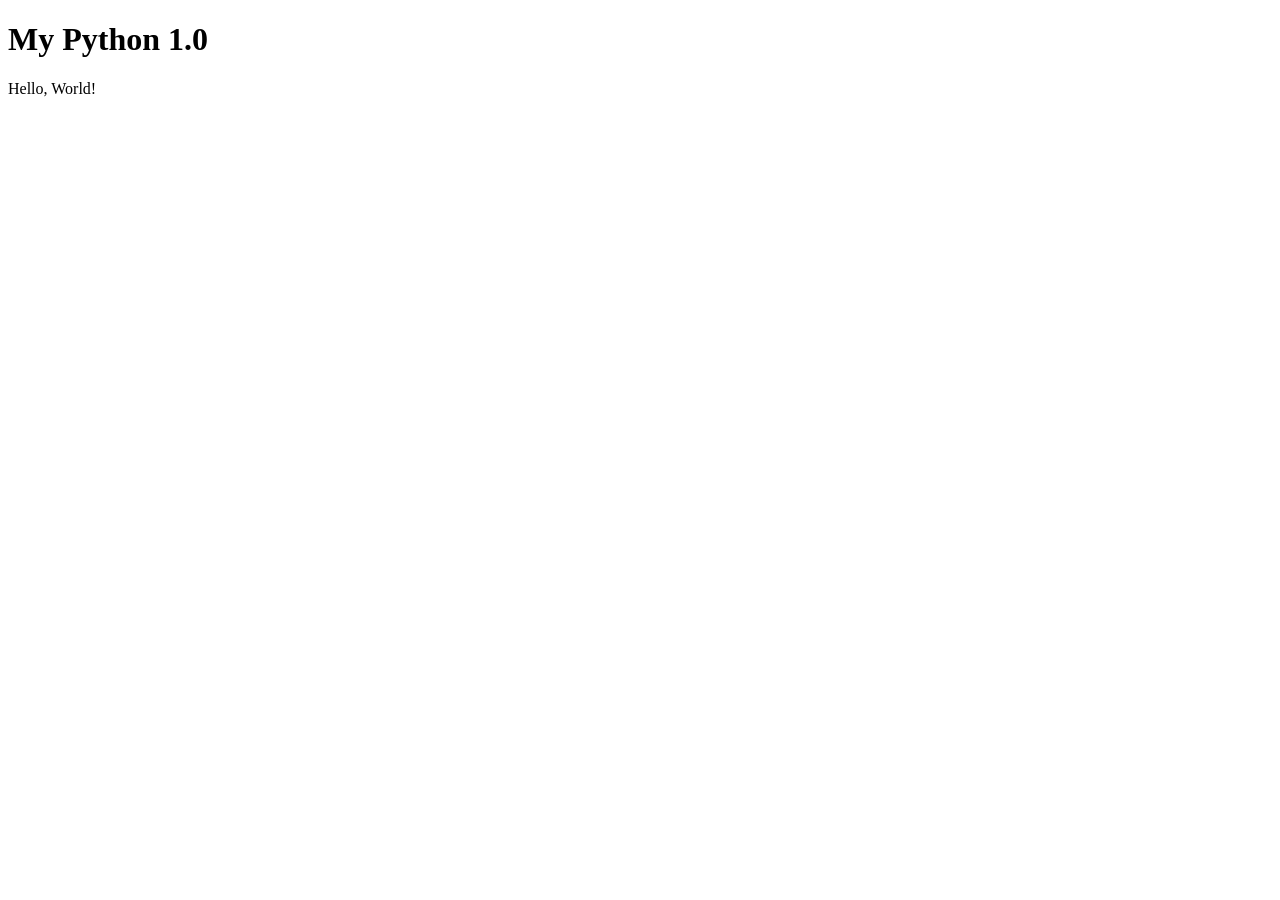
==== index.html @ b6f7afdb "Create index.html I did it" ====
<!DOCTYPE html>
<html lang="en">
<head>
    <meta charset="UTF-8">
    <meta name="viewport" content="width=device-width, initial-scale=1.0">
    <title>ICT Project</title>
    <link rel="stylesheet" href="https://pyscript.net/releases/2025.3.1/core.css" />
    <script type="module" src="https://pyscript.net/releases/2025.3.1/core.css"></script>
</head>
<body>

    <h1>My Python 1.0</h1>

    <script type="py" src="main.py"></script>
    Hello, World!</body><script>

    <div id="div1"></div>
    <div id="div2"></div>

</body>
</html>
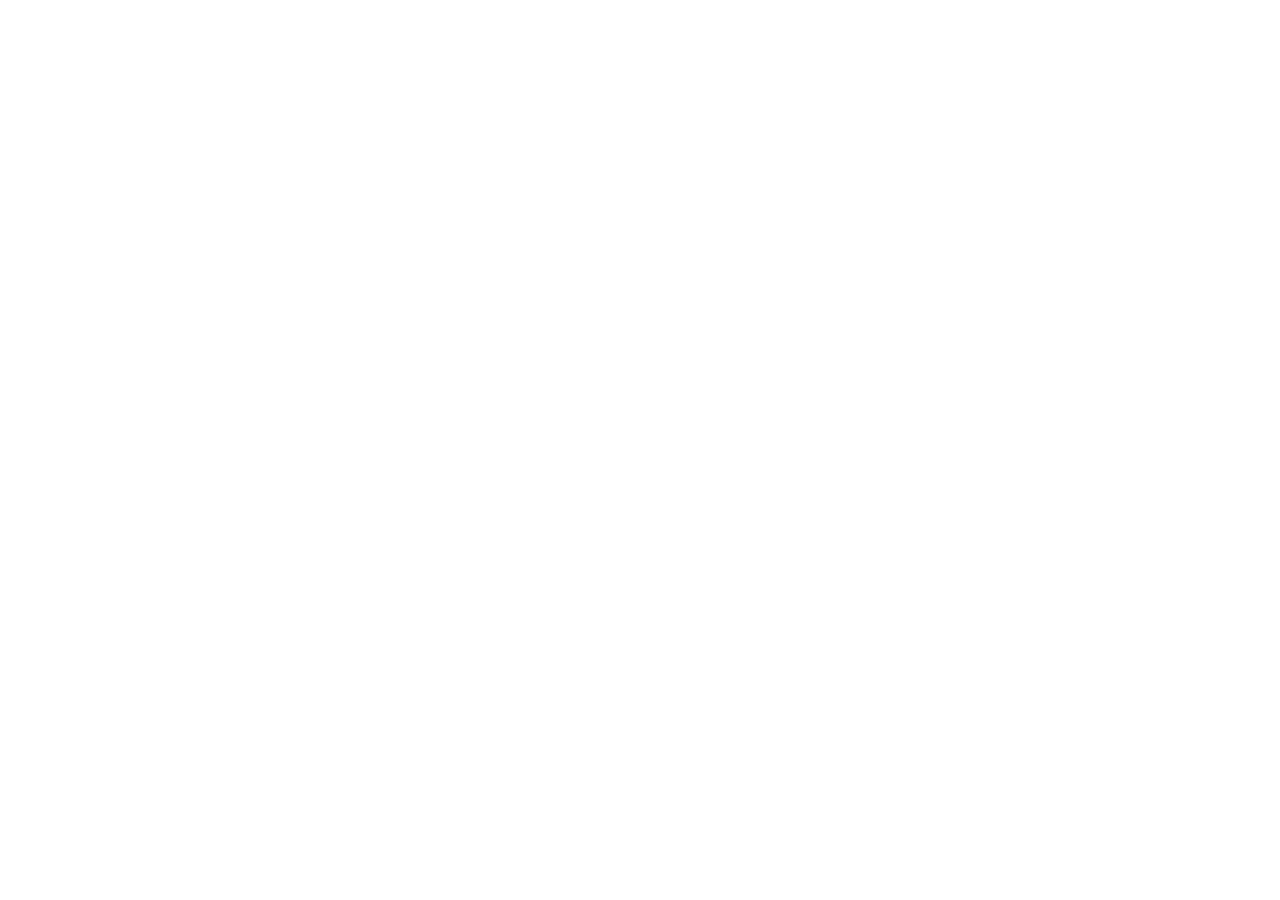
==== commit 5ae14bbe: "Change it" ====
--- a/index.html
+++ b/index.html
@@ -3,19 +3,15 @@
 <head>
     <meta charset="UTF-8">
     <meta name="viewport" content="width=device-width, initial-scale=1.0">
-    <title>ICT Project</title>
-    <link rel="stylesheet" href="https://pyscript.net/releases/2025.3.1/core.css" />
-    <script type="module" src="https://pyscript.net/releases/2025.3.1/core.css"></script>
+    <title>Working with Integers</title>
+    <link rel="stylesheet" 
+    href="https://pyscript.net/releases/2026.7.3/core.css" />
+    <script type="module" 
+    src="https://pyscript.net/releases/2026.7.3/core.js"></script>
 </head>
 <body>
 
-    <h1>My Python 1.0</h1>
-
     <script type="py" src="main.py"></script>
-    Hello, World!</body><script>
-
-    <div id="div1"></div>
-    <div id="div2"></div>
-
+    
 </body>
-</html>+</html>
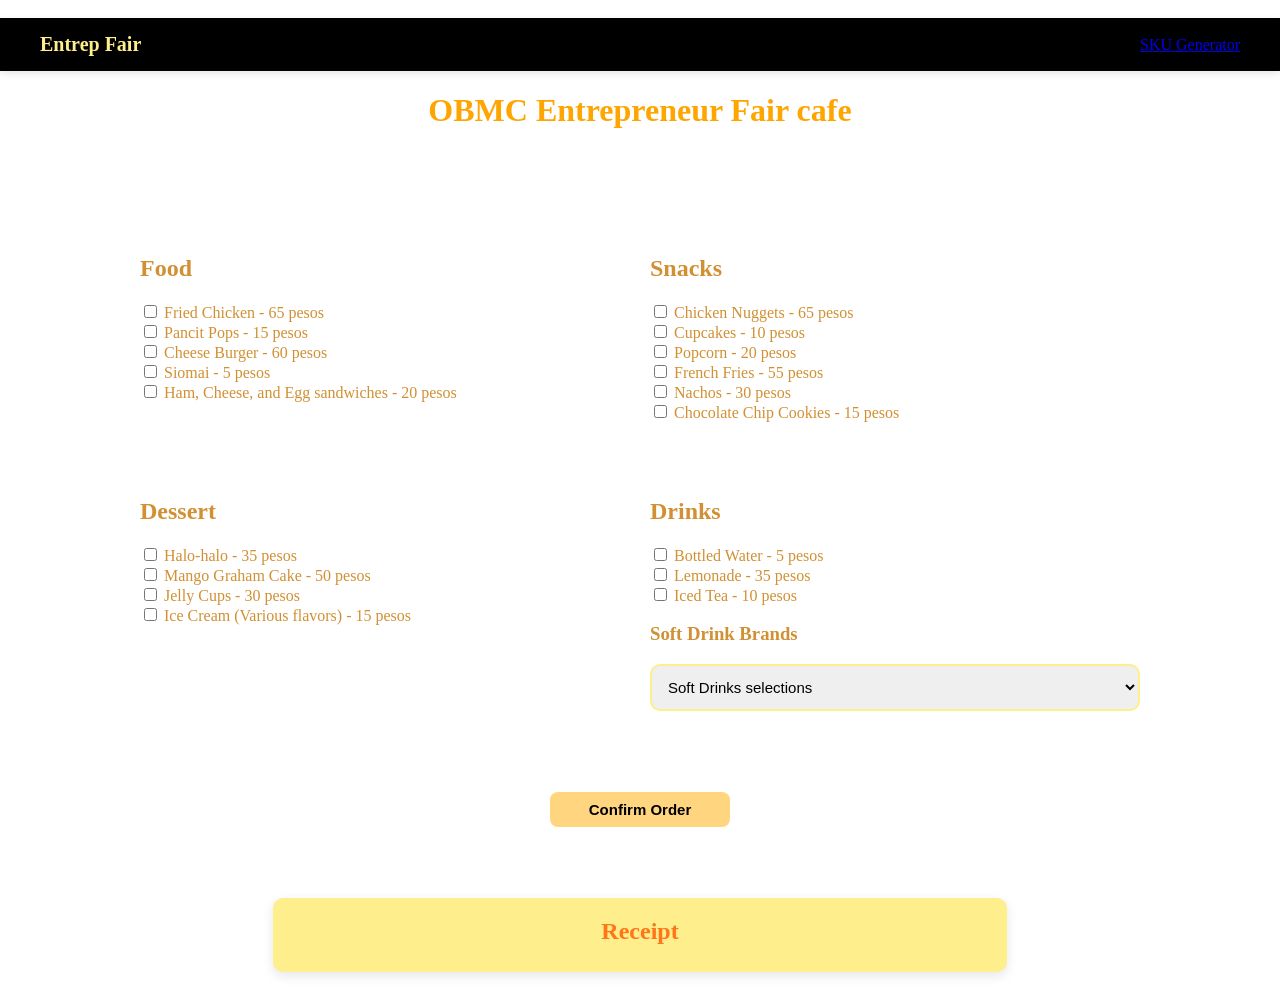
==== commit e2556710: "Change" ====
--- a/index.html
+++ b/index.html
@@ -3,13 +3,107 @@
 <head>
     <meta charset="UTF-8">
     <meta name="viewport" content="width=device-width, initial-scale=1.0">
-    <title>Working with Integers</title>
+    <title>Q1 Project</title>
+    <link rel="stylesheet" href="style.css">
     <link rel="stylesheet" 
     href="https://pyscript.net/releases/2026.7.3/core.css" />
     <script type="module" 
     src="https://pyscript.net/releases/2026.7.3/core.js"></script>
-</head>
-<body>
+<body class="body">
+
+    <br>
+
+    <header class="header">
+        <h4>Entrep Fair</h4>
+
+        <nav>
+            <a href="SKUpage.html">SKU Generator</a>
+        </nav>
+    </header>
+
+    <h1 class="h1">OBMC Entrepreneur Fair cafe</h1>
+
+    <br><br><br>
+
+    <div class="menu">
+
+    <div class="category">
+ 
+    <h2>Food</h2>
+
+    <input type="checkbox" id="chicken" data-price="65"> Fried Chicken - 65 pesos<br>
+    <input type="checkbox" id="pancit" data-price="15"> Pancit Pops - 15 pesos
+    <br>
+    <input type="checkbox" id="burger" data-price="60"> Cheese Burger - 60 pesos
+    <br>
+    <input type="checkbox" id="siomai" data-price="5"> Siomai - 5 pesos
+    <br>
+    <input type="checkbox" id="sandwiches" data-price="20"> Ham, Cheese, and Egg sandwiches - 20 pesos
+    <br><br><br>
+    </div>
+
+    <div class="category">
+    <h2>Snacks</h2>
+
+    <input type="checkbox" id="nuggets" data-price="65"> Chicken Nuggets - 65 pesos
+    <br>
+    <input type="checkbox" id="cupcakes" data-price="10"> Cupcakes - 10 pesos
+    <br>
+    <input type="checkbox" id="popcorn" data-price="20"> Popcorn - 20 pesos
+    <br>
+    <input type="checkbox" id="fries" data-price="55"> French Fries - 55 pesos
+    <br>
+    <input type="checkbox" id="nachos" data-price="30"> Nachos - 30 pesos
+    <br>
+    <input type="checkbox" id="cookies" data-price="15"> Chocolate Chip Cookies - 15 pesos
+    <br><br><br>
+    </div>
+    
+    <div class="category">
+    <h2>Dessert</h2>
+
+    <input type="checkbox" id="halo_halo" data-price="35"> Halo-halo - 35 pesos
+    <br>
+    <input type="checkbox" id="mango" data-price="50"> Mango Graham Cake - 50 pesos
+    <br>
+    <input type="checkbox" id="jelly" data-price="30"> Jelly Cups - 30 pesos
+    <br>
+    <input type="checkbox" id="ice_cream" data-price="15"> Ice Cream (Various flavors) - 15 pesos
+    <br><br><br>
+    </div>
+
+
+    <div class="category">
+    <h2>Drinks</h2>
+
+    <input type="checkbox" id="water" data-price="5"> Bottled Water - 5 pesos
+    <br>
+    <input type="checkbox" id="lemonade" data-price="35"> Lemonade - 35 pesos
+    <br>
+    <input type="checkbox" id="iced_tea" data-price="10"> Iced Tea - 10 pesos
+    <br>
+
+    <h3>Soft Drink Brands</h3>
+
+    <select id="soft_drink" class="soft_drink">
+        <option value="" data-price="0"> Soft Drinks selections</option>
+        <option value="cola" data-price="10"> Coca-Cola - 10 pesos</option>
+        <option value="sprite" data-price="10"> Sprite - 10 pesos</option>
+        <option value="pepsi" data-price="10"> Pepsi - 10 pesos</option>
+        <option value="dew" data-price="10"> Mountain Dew - 10 pesos</option>
+    </select>
+    </div>
+    </div>
+
+    <br><br>
+
+    <button class="button" type="button" py-click="order"> Confirm Order</button>
+
+    <br><br>
+
+    <div id="receipt" class="receipt">
+        <h2>Receipt</h2>
+    </div>
 
     <script type="py" src="main.py"></script>
     
--- a/style.css
+++ b/style.css
@@ -0,0 +1,106 @@
+@import url('https://fonts.googleapis.com/css2?family=Poppins:wght@400;500;600;700;800&display=swap');
+
+
+        .body {
+            margin: 0;
+            background-color: white;
+            background-size: cover;
+            background-position: center;
+            background-attachment: fixed;
+        }
+    
+
+        .header {
+            background-color: black;
+            color: #ffee8c;
+            text-align: center;
+            padding: 15px 40px;
+            box-shadow: 0 3px 8px rgba(0,0,0,0.1);
+            display: flex;
+            align-items: center;
+            justify-content: space-between;
+        }
+
+        .header h4 {
+            margin: 0;
+            font-size: 20px;
+            color: #ffee8c;
+        }
+
+        .h1 {
+            color: #ffa500;
+            text-align: center;
+        }
+
+        .menu {
+            width: 90%;
+            max-width: 1000px;
+            margin: 30px auto;
+            display: grid;
+            grid-template-columns: 1fr 1fr;
+            gap: 20px;
+            color: #d19033
+        }
+
+        .soft_drink {
+            width: 100%;
+            padding: 12px;
+            border: 2px solid #ffee8c;
+            border-radius: 10px;
+            font-size: 15px;
+        }
+
+        .button {
+            display: block;
+            width: 180px;
+            margin: 15px auto;
+            padding: 9px;
+            background: #ffd580;
+            color: black;
+            border: none;
+            border-radius: 8px;
+            font-size: 15px;
+            font-weight: bold;
+            cursor: pointer;
+        }
+
+        .button:hover {
+            background: #ff7518;
+            color: black;
+        }
+
+        .receipt {
+            background:#ffee8c;
+            color:#ff7518;
+            width: 55%;
+            margin: 20px auto;
+            padding: 15px;
+            border-radius: 10px;
+            box-shadow: 0 4px 12px rgba(0,0,0,0.1);
+            text-align: center;
+        }
+
+        .receipt h2 {
+            margin: 5px 0 12px;
+        }
+
+        .receipt p {
+            margin: 6px 0;
+        }
+
+        .total {
+            font-size: 20px;
+            color: black;
+        }
+
+        @media (max-width: 750px) {
+
+            .menu {
+                grid-template-columns: 1fr;
+            }
+
+            .receipt {
+                position: static;
+            }
+
+        }
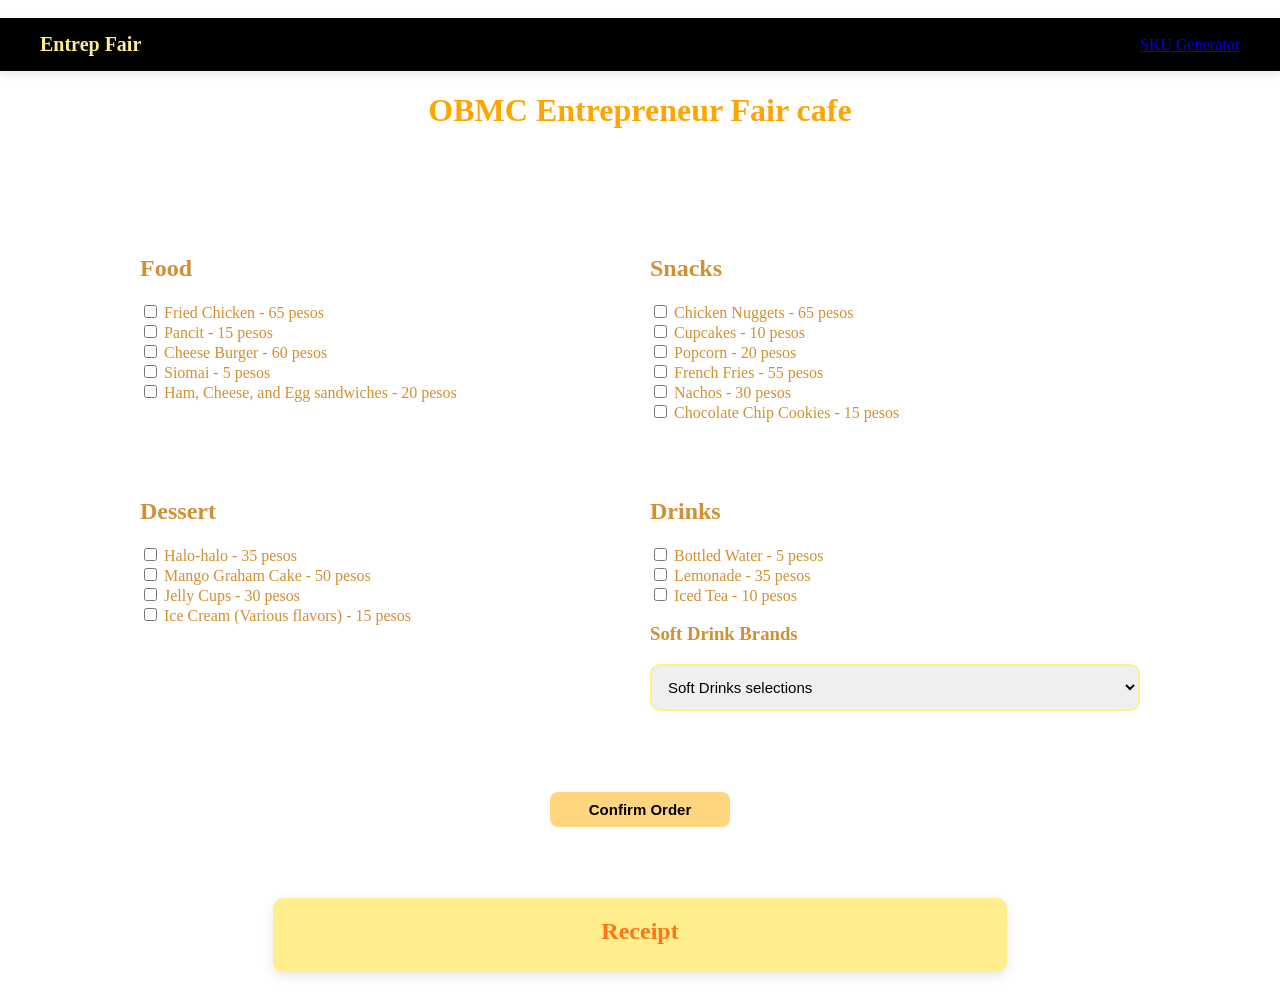
==== commit 1a69c986: "Change" ====
--- a/index.html
+++ b/index.html
@@ -9,6 +9,7 @@
     href="https://pyscript.net/releases/2026.7.3/core.css" />
     <script type="module" 
     src="https://pyscript.net/releases/2026.7.3/core.js"></script>
+</head>
 <body class="body">
 
     <br>
@@ -31,44 +32,45 @@
  
     <h2>Food</h2>
 
-    <input type="checkbox" id="chicken" data-price="65"> Fried Chicken - 65 pesos<br>
-    <input type="checkbox" id="pancit" data-price="15"> Pancit Pops - 15 pesos
+    <input type="checkbox" id="chicken" data-price="65" data-sku="FOO-FC-001"> Fried Chicken - 65 pesos
     <br>
-    <input type="checkbox" id="burger" data-price="60"> Cheese Burger - 60 pesos
+    <input type="checkbox" id="pancit" data-price="15" data-sku="FOO-P-002"> Pancit - 15 pesos
     <br>
-    <input type="checkbox" id="siomai" data-price="5"> Siomai - 5 pesos
+    <input type="checkbox" id="burger" data-price="60" data-sku="FOO-CB-003"> Cheese Burger - 60 pesos
     <br>
-    <input type="checkbox" id="sandwiches" data-price="20"> Ham, Cheese, and Egg sandwiches - 20 pesos
+    <input type="checkbox" id="siomai" data-price="5" data-sku="FOO-S-004"> Siomai - 5 pesos
+    <br>
+    <input type="checkbox" id="sandwiches" data-price="20" data-sku="FOO-HCE-005"> Ham, Cheese, and Egg sandwiches - 20 pesos
     <br><br><br>
     </div>
 
     <div class="category">
     <h2>Snacks</h2>
 
-    <input type="checkbox" id="nuggets" data-price="65"> Chicken Nuggets - 65 pesos
+    <input type="checkbox" id="nuggets" data-price="65" data-sku="SNK-CN-006"> Chicken Nuggets - 65 pesos
     <br>
-    <input type="checkbox" id="cupcakes" data-price="10"> Cupcakes - 10 pesos
+    <input type="checkbox" id="cupcakes" data-price="10" data-sku="SNK-C-007"> Cupcakes - 10 pesos
     <br>
-    <input type="checkbox" id="popcorn" data-price="20"> Popcorn - 20 pesos
+    <input type="checkbox" id="popcorn" data-price="20" data-sku="SNK-P-008"> Popcorn - 20 pesos
     <br>
-    <input type="checkbox" id="fries" data-price="55"> French Fries - 55 pesos
+    <input type="checkbox" id="fries" data-price="55" data-sku="SNK-FF-009"> French Fries - 55 pesos
     <br>
-    <input type="checkbox" id="nachos" data-price="30"> Nachos - 30 pesos
+    <input type="checkbox" id="nachos" data-price="30" data-sku="SNK-N-010"> Nachos - 30 pesos
     <br>
-    <input type="checkbox" id="cookies" data-price="15"> Chocolate Chip Cookies - 15 pesos
+    <input type="checkbox" id="cookies" data-price="15" data-sku="SNK-CC-011"> Chocolate Chip Cookies - 15 pesos
     <br><br><br>
     </div>
     
     <div class="category">
     <h2>Dessert</h2>
 
-    <input type="checkbox" id="halo_halo" data-price="35"> Halo-halo - 35 pesos
+    <input type="checkbox" id="halo_halo" data-price="35" data-sku="DES-HH-012"> Halo-halo - 35 pesos
     <br>
-    <input type="checkbox" id="mango" data-price="50"> Mango Graham Cake - 50 pesos
+    <input type="checkbox" id="mango" data-price="50" data-sku="DES-MGC-013"> Mango Graham Cake - 50 pesos
     <br>
-    <input type="checkbox" id="jelly" data-price="30"> Jelly Cups - 30 pesos
+    <input type="checkbox" id="jelly" data-price="30" data-sku="DES-JC-014"> Jelly Cups - 30 pesos
     <br>
-    <input type="checkbox" id="ice_cream" data-price="15"> Ice Cream (Various flavors) - 15 pesos
+    <input type="checkbox" id="ice_cream" data-price="15" data-sku="FOO-IC-015"> Ice Cream (Various flavors) - 15 pesos
     <br><br><br>
     </div>
 
@@ -76,21 +78,21 @@
     <div class="category">
     <h2>Drinks</h2>
 
-    <input type="checkbox" id="water" data-price="5"> Bottled Water - 5 pesos
+    <input type="checkbox" id="water" data-price="5" data-sku="DRK-BW-016"> Bottled Water - 5 pesos
     <br>
-    <input type="checkbox" id="lemonade" data-price="35"> Lemonade - 35 pesos
+    <input type="checkbox" id="lemonade" data-price="35" data-sku="DRK-L-017"> Lemonade - 35 pesos
     <br>
-    <input type="checkbox" id="iced_tea" data-price="10"> Iced Tea - 10 pesos
+    <input type="checkbox" id="iced_tea" data-price="10" data-sku="DRK-IT-018"> Iced Tea - 10 pesos
     <br>
 
     <h3>Soft Drink Brands</h3>
 
     <select id="soft_drink" class="soft_drink">
         <option value="" data-price="0"> Soft Drinks selections</option>
-        <option value="cola" data-price="10"> Coca-Cola - 10 pesos</option>
-        <option value="sprite" data-price="10"> Sprite - 10 pesos</option>
-        <option value="pepsi" data-price="10"> Pepsi - 10 pesos</option>
-        <option value="dew" data-price="10"> Mountain Dew - 10 pesos</option>
+        <option value="cola" data-price="10" data-sku="DRK-CC-019"> Coca-Cola - 10 pesos</option>
+        <option value="sprite" data-price="10" data-sku="DRK-S-020"> Sprite - 10 pesos</option>
+        <option value="pepsi" data-price="10" data-sku="DRK-P-021"> Pepsi - 10 pesos</option>
+        <option value="dew" data-price="10" data-sku="DRK-MD-022"> Mountain Dew - 10 pesos</option>
     </select>
     </div>
     </div>
